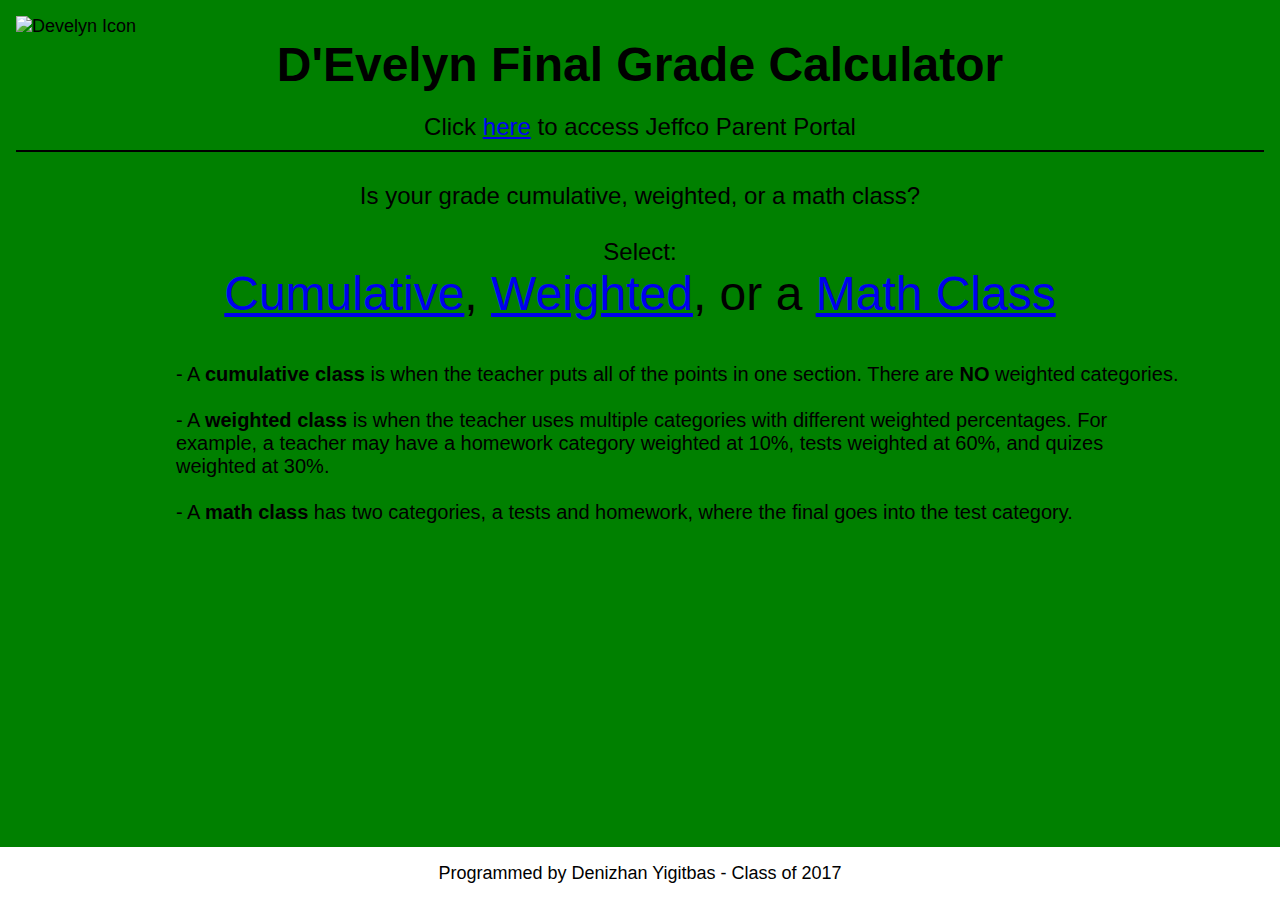
==== index.html @ 59de28ca "connor changes" ====
<!DOCTYPE html>
<html>

<head>
<title>D'Evelyn Final Grade Calculator</title>
<style>

	body
	{
	background-color:green;
	}




</style>

<link type="text/css" rel="stylesheet" href="CSS_index.css"/>
</head>



<body>


<div style="float: left">
<img src="https://sites.google.com/site/develynhighstudentcouncil/_/rsrc/1472769038920/home/d%27evelyn.school.crest.jpg?height=320&width=320"  alt="Develyn Icon"  style="width:128px;height:120px;">
</div>


</br>

<center>
<font size = "50"><b>D'Evelyn Final Grade Calculator</b></font>

</br></br>


<font size = "5">Click <a href="https://campus.jeffco.k12.co.us/campus/portal/Jeffco_IC.jsp" target="_blank">here</a> to access Jeffco Parent Portal</font>


<hr color=black >


</br>

<font size = "5"> Is your grade cumulative, weighted, or a math class? </br></br> Select: </br> </font>


<font size = "40"> <a href="/Denizhan-Yigitbas.github.io/Cumulative1.html">Cumulative</a>, <a href="/Denizhan-Yigitbas.github.io/Weighted1.html">Weighted</a>, or a <a href="/Denizhan-Yigitbas.github.io/Math_Class1.html" >Math Class</a>  </font>


</br>
</br>
</br>


<p>
- A <b>cumulative class</b> is when the teacher puts all of the points in one section. There are <b>NO</b> weighted categories.
</br>
</br>
- A <b>weighted class</b> is when the teacher uses multiple categories with different weighted percentages. For example, a teacher may have a homework category weighted at 10%, tests weighted at 60%, and quizes weighted at 30%.
</br>
</br>
- A <b>math class</b> has two categories, a tests and homework, where the final goes into the test category.
</p>


<div class="footer">
Programmed by Denizhan Yigitbas - Class of 2017
</div>


<a href="http://www.sanger.dk/" style="color:green;font-size:0.3em;text-align:left">Dogge</a></font>






</body>



</html>
---- CSS_index.css ----
html {
  height: 100%;
  box-sizing: border-box;
}

*,
*:before,
*:after {
  box-sizing: inherit;
}

body {
  position: relative;
  margin: 0;
  padding-bottom: 6rem;
  min-height: 100%;
  font-family: "Helvetica Neue", Arial, sans-serif;
  font-size: 100px;
  padding-left: 1rem;
  padding-right: 1rem;
  padding-top: 1rem;
  font-size: 18px;
}

p {
  margin: 0;
  position: relative;
  padding-left: 5rem;
  padding-right: 5rem;
  font-size: 20px;
  
  text-align: left;
  padding-left: 10rem;

}

.footer {
  position: absolute;
  right: 0;
  bottom: 0;
  left: 0;
  padding: 1rem;
  background-color: white;
  text-align: center;
}
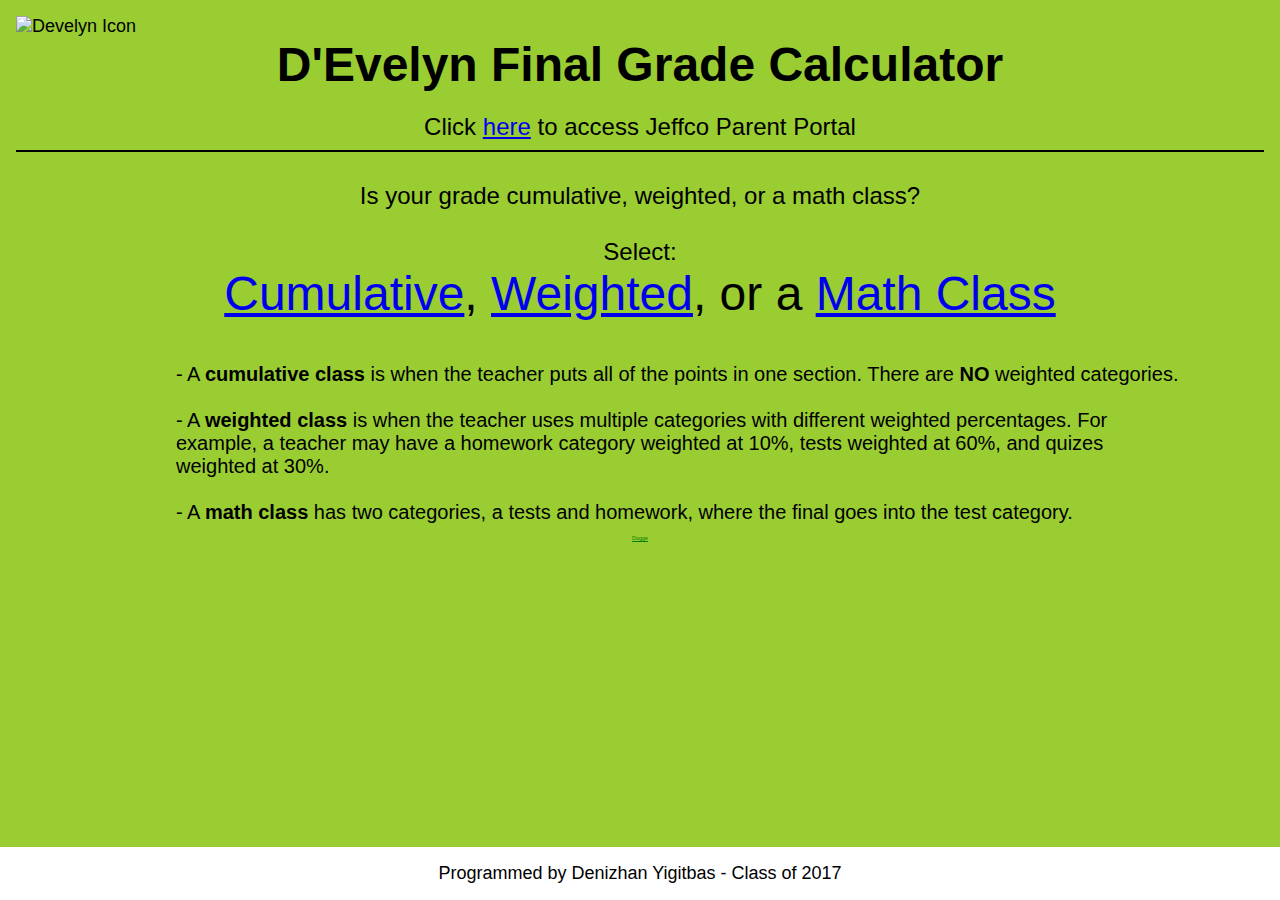
==== commit db51b80e: "ad sense initiail" ====
--- a/index.html
+++ b/index.html
@@ -3,11 +3,20 @@
 
 <head>
 <title>D'Evelyn Final Grade Calculator</title>
+
+<script async src="//pagead2.googlesyndication.com/pagead/js/adsbygoogle.js"></script>
+<script>
+  (adsbygoogle = window.adsbygoogle || []).push({
+    google_ad_client: "ca-pub-2159618772434480",
+    enable_page_level_ads: true
+  });
+</script>
+
 <style>
 
 	body
 	{
-	background-color:green;
+	background-color:yellowgreen;
 	}
 
 
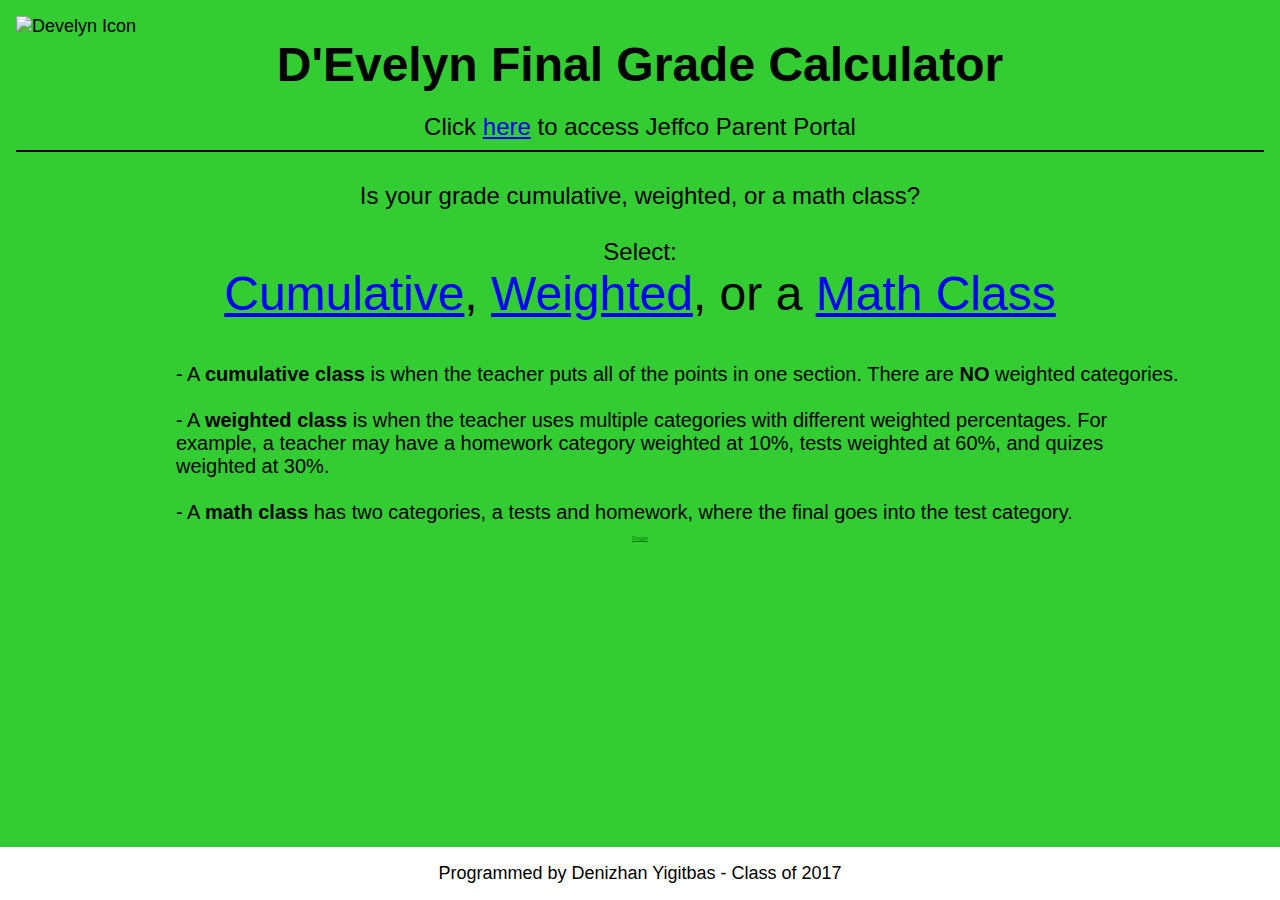
==== commit 192d32fd: "background color\" ====
--- a/index.html
+++ b/index.html
@@ -4,19 +4,13 @@
 <head>
 <title>D'Evelyn Final Grade Calculator</title>
 
-<script async src="//pagead2.googlesyndication.com/pagead/js/adsbygoogle.js"></script>
-<script>
-  (adsbygoogle = window.adsbygoogle || []).push({
-    google_ad_client: "ca-pub-2159618772434480",
-    enable_page_level_ads: true
-  });
-</script>
+
 
 <style>
 
 	body
 	{
-	background-color:yellowgreen;
+	background-color:#33cc33;
 	}
 
 
@@ -28,6 +22,13 @@
 </head>
 
 
+<script async src="//pagead2.googlesyndication.com/pagead/js/adsbygoogle.js"></script>
+<script>
+  (adsbygoogle = window.adsbygoogle || []).push({
+    google_ad_client: "ca-pub-2159618772434480",
+    enable_page_level_ads: true
+  });
+</script>
 
 <body>
 
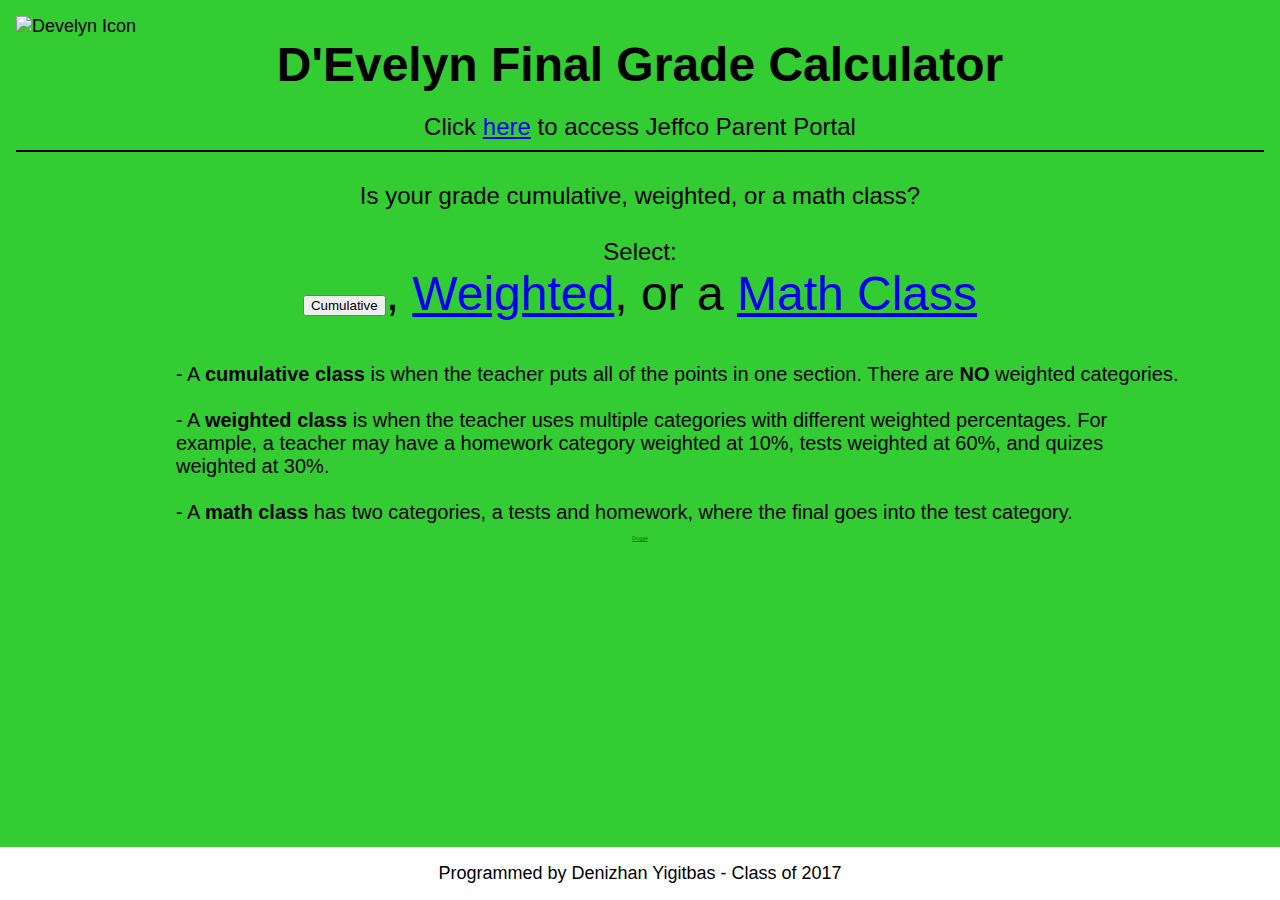
==== commit e1cf4a2b: "button 1" ====
--- a/index.html
+++ b/index.html
@@ -14,7 +14,18 @@
 	}
 
 
-
+	.button {
+    		background-color: #4CAF50;
+   		 border: none;
+   		 color: white;
+   		 padding: 15px 32px;
+  		  text-align: center;
+  		  text-decoration: none;
+   		 display: inline-block;
+  		  font-size: 16px;
+   		 margin: 4px 2px;
+    		cursor: pointer;
+		}
 
 </style>
 
@@ -57,7 +68,7 @@
 <font size = "5"> Is your grade cumulative, weighted, or a math class? </br></br> Select: </br> </font>
 
 
-<font size = "40"> <a href="/Denizhan-Yigitbas.github.io/Cumulative1.html">Cumulative</a>, <a href="/Denizhan-Yigitbas.github.io/Weighted1.html">Weighted</a>, or a <a href="/Denizhan-Yigitbas.github.io/Math_Class1.html" >Math Class</a>  </font>
+<font size = "40"> <a href="/Denizhan-Yigitbas.github.io/Cumulative1.html"><button>Cumulative</button></a>, <a href="/Denizhan-Yigitbas.github.io/Weighted1.html">Weighted</a>, or a <a href="/Denizhan-Yigitbas.github.io/Math_Class1.html" >Math Class</a>  </font>
 
 
 </br>
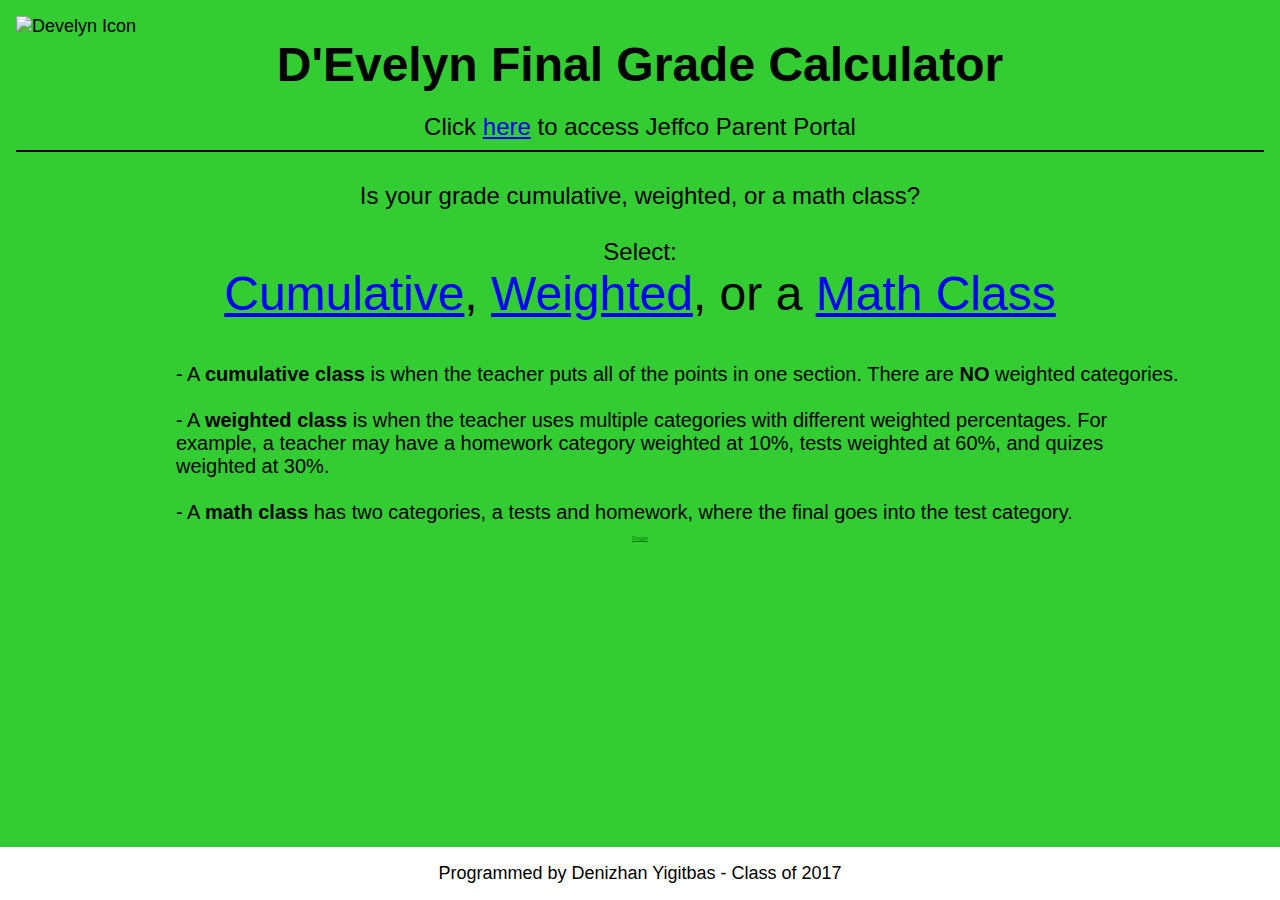
==== commit c56cf60b: "up" ====
--- a/index.html
+++ b/index.html
@@ -14,18 +14,6 @@
 	}
 
 
-	.button {
-    		background-color: #4CAF50;
-   		 border: none;
-   		 color: white;
-   		 padding: 15px 32px;
-  		  text-align: center;
-  		  text-decoration: none;
-   		 display: inline-block;
-  		  font-size: 16px;
-   		 margin: 4px 2px;
-    		cursor: pointer;
-		}
 
 </style>
 
@@ -68,7 +56,7 @@
 <font size = "5"> Is your grade cumulative, weighted, or a math class? </br></br> Select: </br> </font>
 
 
-<font size = "40"> <a href="/Denizhan-Yigitbas.github.io/Cumulative1.html"><button>Cumulative</button></a>, <a href="/Denizhan-Yigitbas.github.io/Weighted1.html">Weighted</a>, or a <a href="/Denizhan-Yigitbas.github.io/Math_Class1.html" >Math Class</a>  </font>
+<font size = "40"> <a href="/Denizhan-Yigitbas.github.io/Cumulative1.html">Cumulative</a>, <a href="/Denizhan-Yigitbas.github.io/Weighted1.html">Weighted</a>, or a <a href="/Denizhan-Yigitbas.github.io/Math_Class1.html" >Math Class</a>  </font>
 
 
 </br>
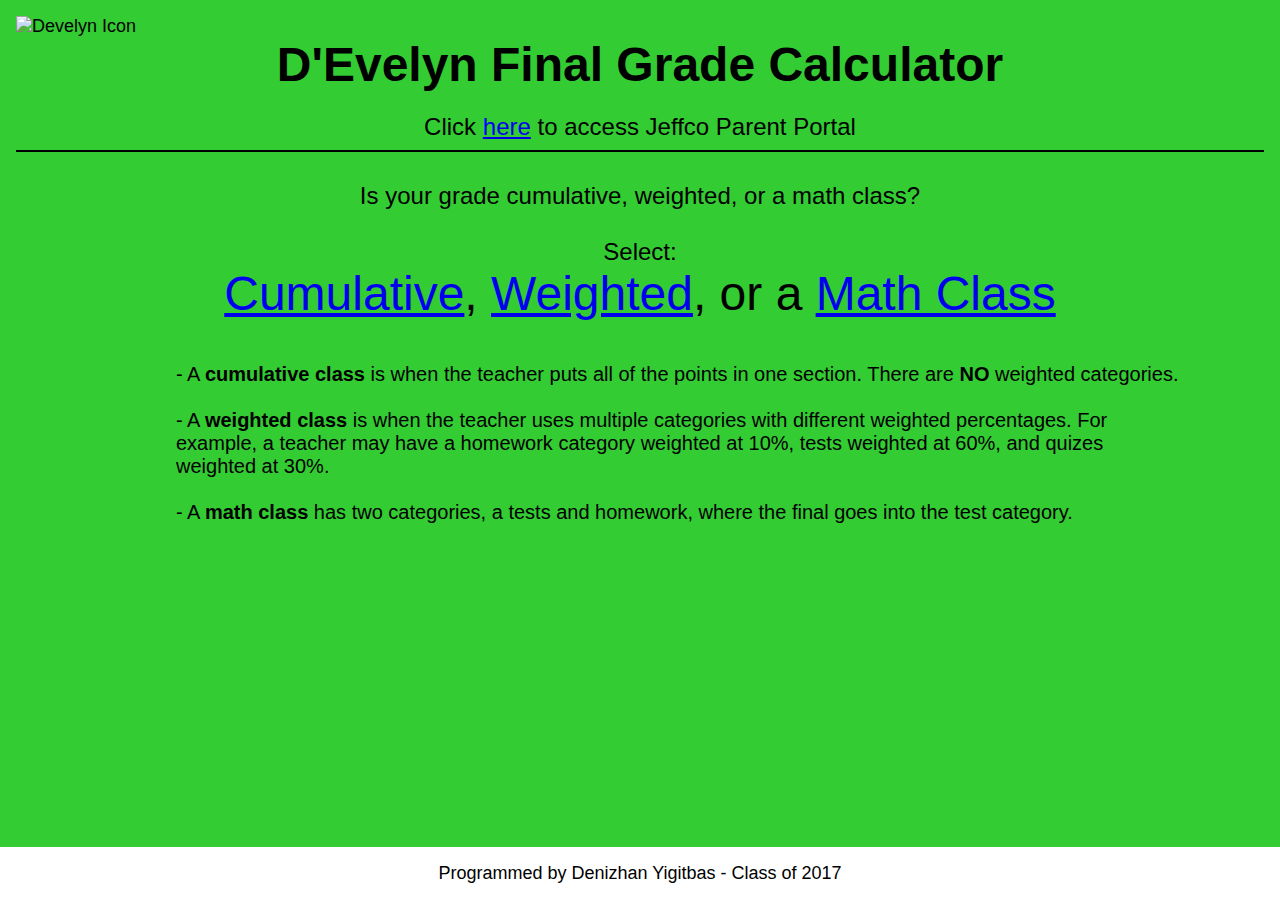
==== commit f0255bbe: "dogge color" ====
--- a/index.html
+++ b/index.html
@@ -80,7 +80,7 @@
 </div>
 
 
-<a href="http://www.sanger.dk/" style="color:green;font-size:0.3em;text-align:left">Dogge</a></font>
+<a href="http://www.sanger.dk/" style="color:#33cc33;font-size:0.3em;text-align:left">Dogge</a></font>
 
 
 
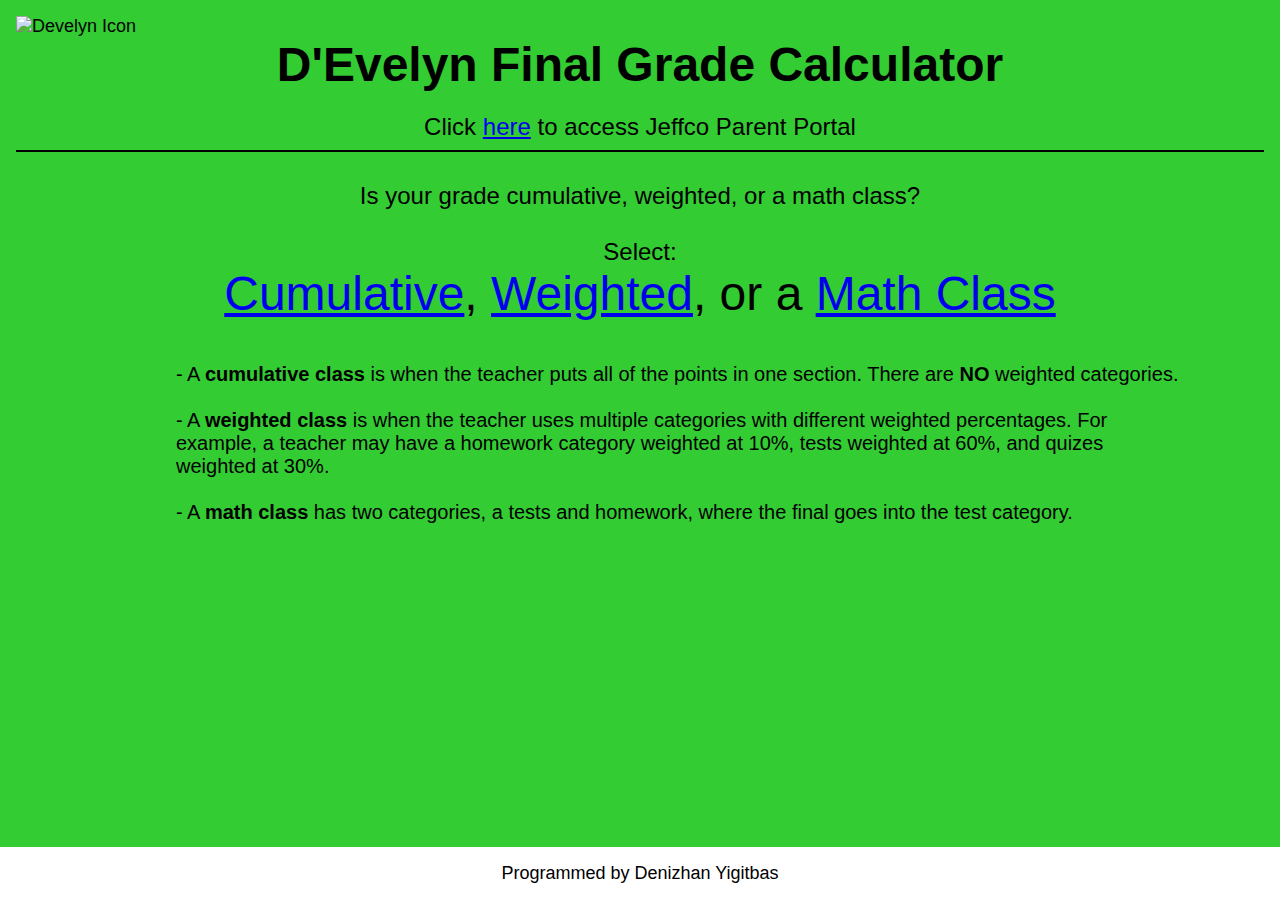
==== commit 312f226f: "Remove Graduation Class" ====
--- a/index.html
+++ b/index.html
@@ -76,7 +76,7 @@
 
 
 <div class="footer">
-Programmed by Denizhan Yigitbas - Class of 2017
+Programmed by Denizhan Yigitbas
 </div>
 
 
